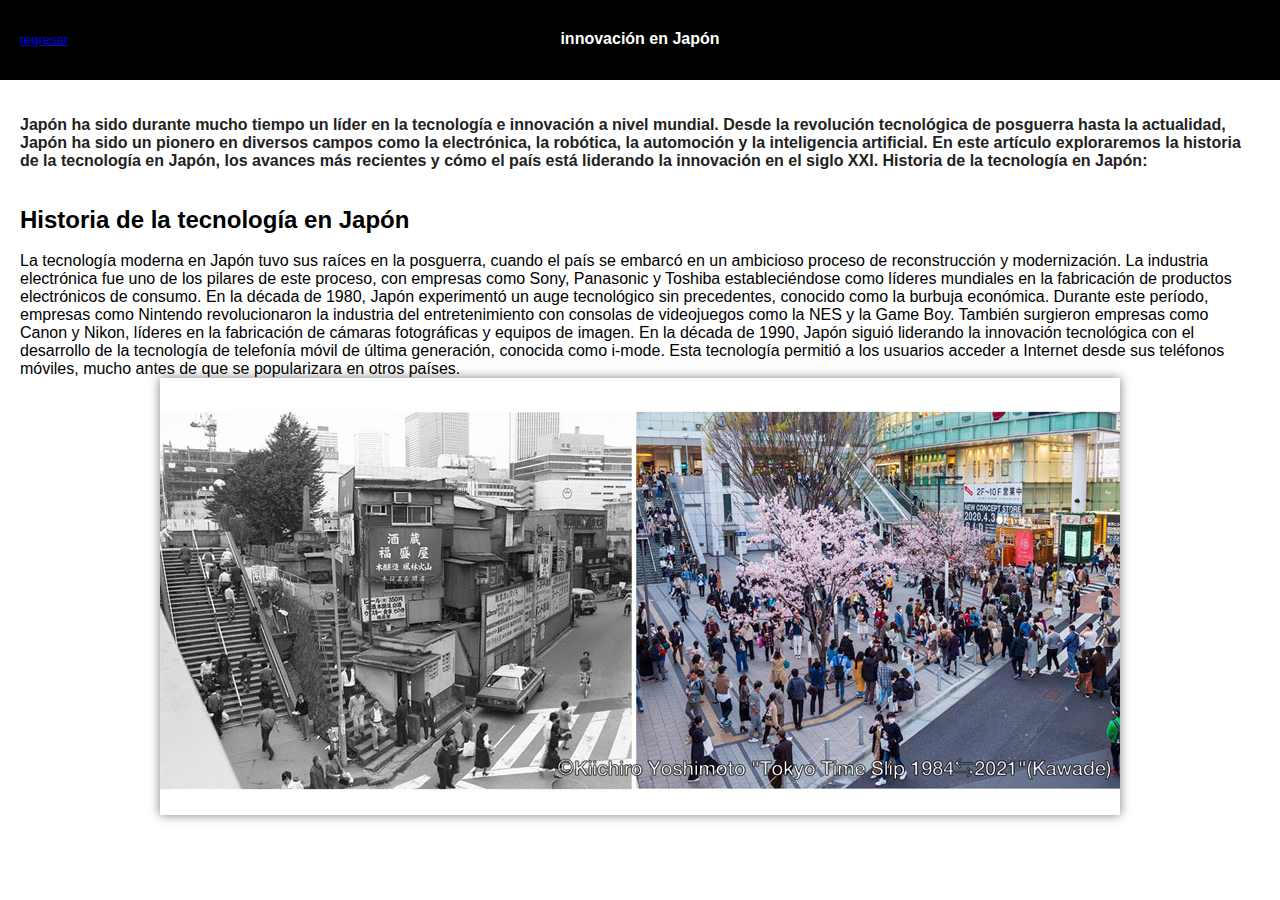
==== inovacion.html @ 7ff77788 "Add files via upload" ====
<!DOCTYPE html>
<html lang="en">

<head>
    <meta charset="UTF-8">
    <meta name="viewport" content="width=device-width, initial-scale=1.0">
    <title>nose</title>
    <style>
        * {
            margin: 0;
            padding: 0;
            box-sizing: border-box;
        }

        p strong {
            color: #222;
        }

        #vault {
            width: 40%;
            margin: 0px auto;
            border: 12px solid black;
            border-radius: 20px;
        }

        body {
            font-family: Arial, Helvetica, sans-serif;
            padding-top: 80px;
        }

        h4 {
            color: white;
            text-align: center;
        }

        .otra {
            position: absolute;
            left: 20px;
            font-size: small;
        }

        .algo {
            position: fixed;
            top: 0;
            left: 0;
            width: 100%;
            height: 80px;
            background-color: black;
            border-bottom: 2px dashed black;
            display: flex;
            align-items: center;
            justify-content: center;
            padding: 10px;
            z-index: 1000;
        }


        @media (max-width: 768px) {
            .algo {
                height: 60px;
            }

            h4 {
                font-size: 16px;
            }

            body {
                padding-top: 60px;
            }
        }

        @media (max-width: 480px) {
            .algo {
                height: 50px;
                border-radius: 20px;
            }

            h4 {
                font-size: 14px;
            }

            body {
                padding-top: 50px;
            }
        }

        hr {
            height: 10px;
            background-color: #000000;

        }

        p {
            padding-left: 20px;
            padding-right: 20px;
        }

        h2 {
            padding-left: 20px;
            padding-right: 20px;

        }

        .terr {
            height: 150px;
            width: 200px;
        }

        img {
            box-shadow: 0px 0px 10px rgba(0, 0, 0, 0.5);
        }
    </style>
</head>

<body style="background-color: white;">
    <header class="algo">
        <h4>innovación en Japón</h4>
        <a href="index.html" class="otra">regresar</a>
    </header>
    <br>


    <br>

    <p>
        <strong>Japón ha sido durante mucho tiempo un líder en la tecnología e innovación a nivel mundial. Desde la
            revolución tecnológica de posguerra hasta la actualidad, Japón ha sido un pionero en diversos campos como la
            electrónica, la robótica, la automoción y la inteligencia artificial. En este artículo exploraremos la
            historia de la tecnología en Japón, los avances más recientes y cómo el país está liderando la innovación en
            el siglo XXI.
            Historia de la tecnología en Japón:</strong>
    </p>
    <br><br>
    <h2> Historia de la tecnología en Japón </h2>
    <br>

    <p>
        La tecnología moderna en Japón tuvo sus raíces en la posguerra, cuando el país se embarcó en un ambicioso
        proceso de reconstrucción y modernización. La industria electrónica fue uno de los pilares de este proceso, con
        empresas como Sony, Panasonic y Toshiba estableciéndose como líderes mundiales en la fabricación de productos
        electrónicos de consumo.
        En la década de 1980, Japón experimentó un auge tecnológico sin precedentes, conocido como la burbuja económica.
        Durante este período, empresas como Nintendo revolucionaron la industria del entretenimiento con consolas de
        videojuegos como la NES y la Game Boy. También surgieron empresas como Canon y Nikon, líderes en la fabricación
        de cámaras fotográficas y equipos de imagen.
        En la década de 1990, Japón siguió liderando la innovación tecnológica con el desarrollo de la tecnología de
        telefonía móvil de última generación, conocida como i-mode. Esta tecnología permitió a los usuarios acceder a
        Internet desde sus teléfonos móviles, mucho antes de que se popularizara en otros países.

    </p>
    <center>
        <img src="imagenes/japon_comparacion.jpeg" alt="japon antes vs ahora">
    </center>

</body>

</html>
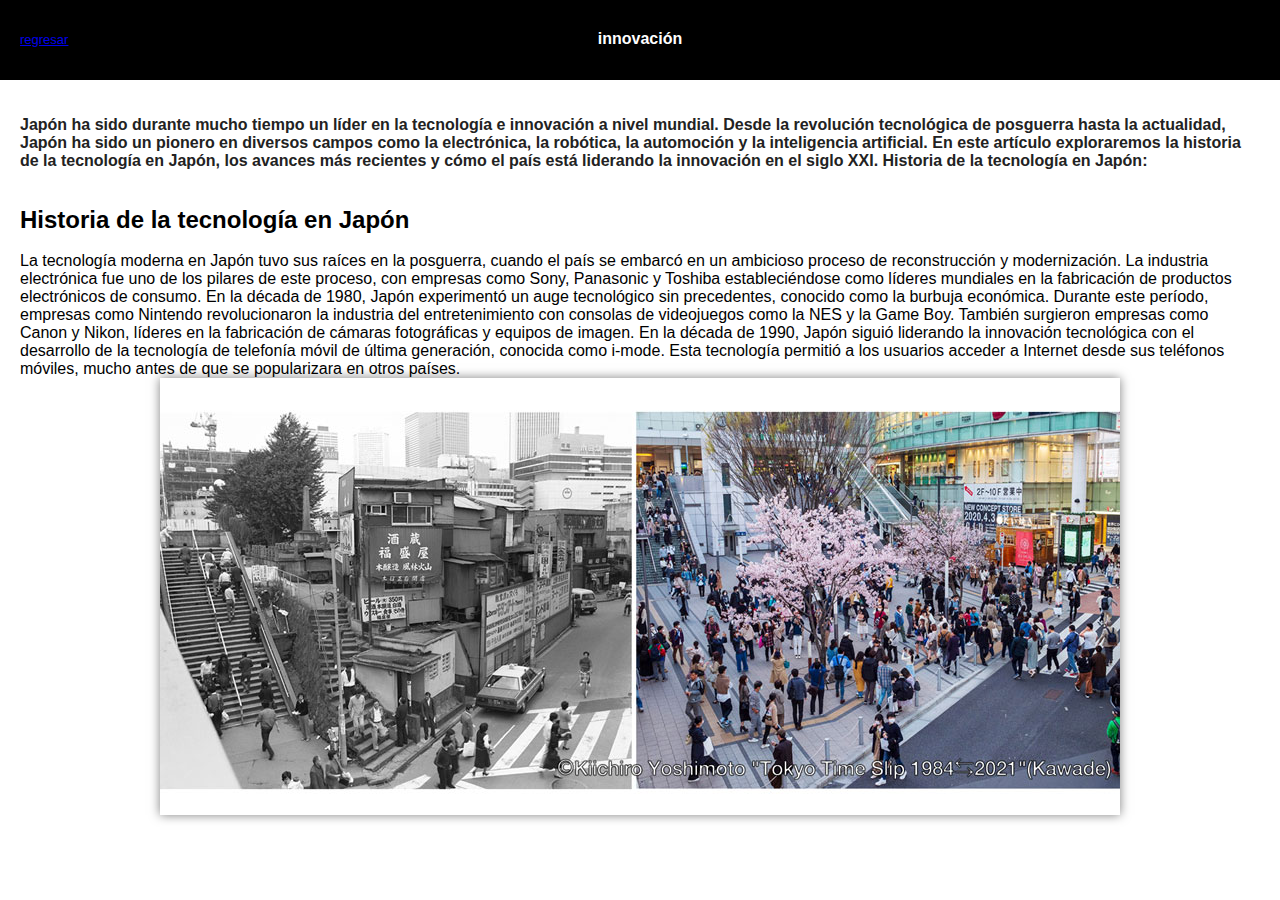
==== commit 768b6464: "Update inovacion.html" ====
--- a/inovacion.html
+++ b/inovacion.html
@@ -114,7 +114,7 @@
 
 <body style="background-color: white;">
     <header class="algo">
-        <h4>innovación en Japón</h4>
+        <h4>innovación</h4>
         <a href="index.html" class="otra">regresar</a>
     </header>
     <br>
@@ -154,4 +154,4 @@
 
 </body>
 
-</html>+</html>
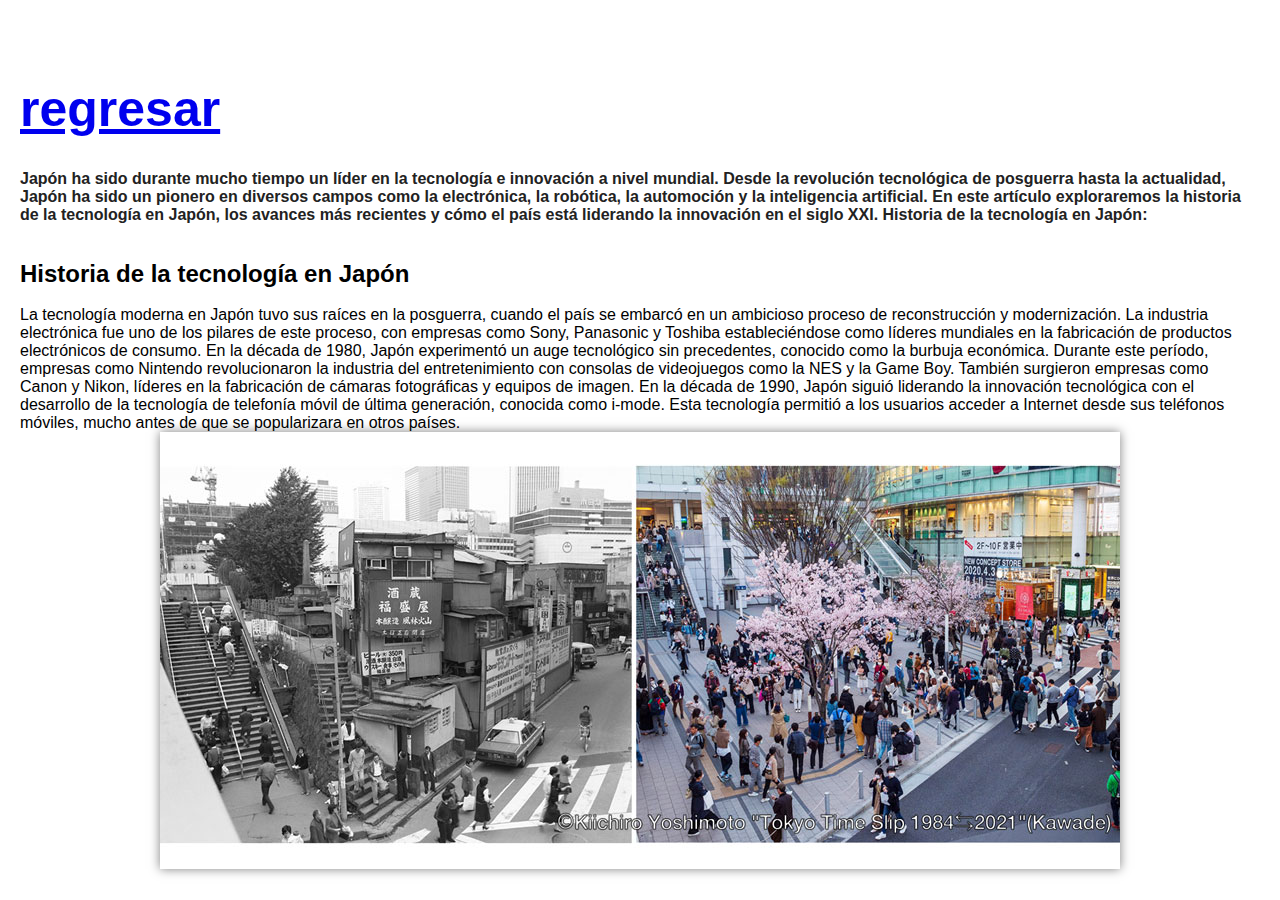
==== commit aca7a583: "Update inovacion.html" ====
--- a/inovacion.html
+++ b/inovacion.html
@@ -113,13 +113,13 @@
 </head>
 
 <body style="background-color: white;">
-    <header class="algo">
-        <h4>innovación</h4>
-        <a href="index.html" class="otra">regresar</a>
-    </header>
+
+    <strong><a href="index.html" class="otra" style="font-size: 50px;">regresar</a></strong>
+
     <br>
-
-
+    <br>
+    <br>
+    <br>
     <br>
 
     <p>
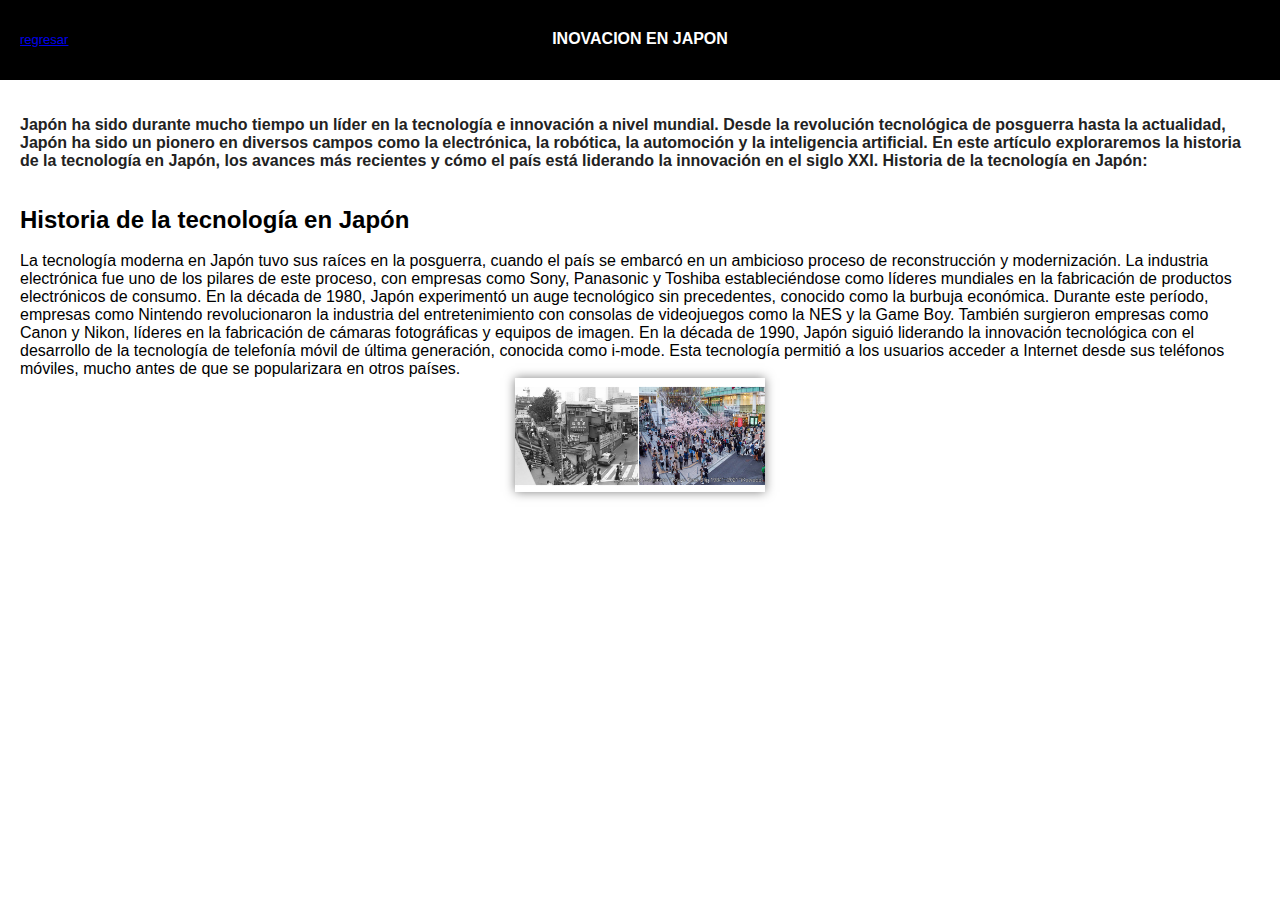
==== commit 25ad2bb7: "Update inovacion.html" ====
--- a/inovacion.html
+++ b/inovacion.html
@@ -113,13 +113,13 @@
 </head>
 
 <body style="background-color: white;">
+    <header class="algo">
+        <h4>INOVACION EN JAPON</h4>
+        <a href="index.html" class="otra">regresar</a>
+    </header>
+    <br>
 
-    <strong><a href="index.html" class="otra" style="font-size: 50px;">regresar</a></strong>
 
-    <br>
-    <br>
-    <br>
-    <br>
     <br>
 
     <p>
@@ -149,7 +149,7 @@
 
     </p>
     <center>
-        <img src="imagenes/japon_comparacion.jpeg" alt="japon antes vs ahora">
+        <img src="imagenes/japon_comparacion.jpeg" alt="japon antes vs ahora" width="250px">
     </center>
 
 </body>
